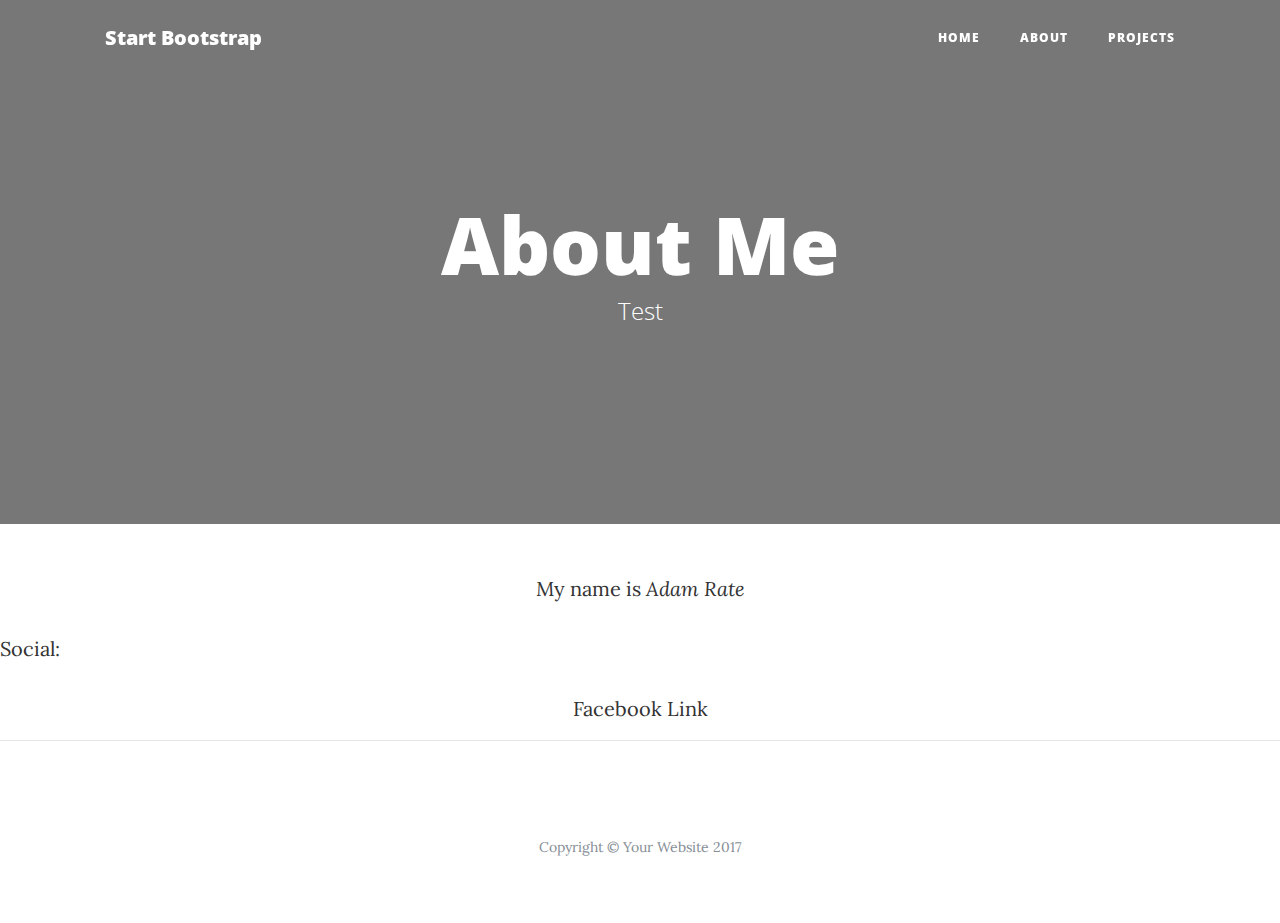
==== AboutMe.html @ 3a183b93 "Updated to site" ====
<!DOCTYPE html>
<html lang="en">

  <head>

    <meta charset="utf-8">
    <meta name="viewport" content="width=device-width, initial-scale=1, shrink-to-fit=no">
    <meta name="description" content="">
    <meta name="author" content="">

    <title>Clean Blog - Start Bootstrap Theme</title>

    <!-- Bootstrap core CSS -->
    <link href="css/bootstrap.min.css" rel="stylesheet">

    <!-- Custom fonts for this template -->
    <link href="css/font-awesome/css/font-awesome.min.css" rel="stylesheet" type="text/css">
    <link href='https://fonts.googleapis.com/css?family=Lora:400,700,400italic,700italic' rel='stylesheet' type='text/css'>
    <link href='https://fonts.googleapis.com/css?family=Open+Sans:300italic,400italic,600italic,700italic,800italic,400,300,600,700,800' rel='stylesheet' type='text/css'>

    <!-- Custom styles for this template -->
    <link href="css/clean-blog.min.css" rel="stylesheet">

  </head>

  <body>

    <!-- Navigation -->
    <nav class="navbar navbar-expand-lg navbar-light fixed-top" id="mainNav">
      <div class="container">
        <a class="navbar-brand" href="Home.html">Start Bootstrap</a>
        <button class="navbar-toggler navbar-toggler-right" type="button" data-toggle="collapse" data-target="#navbarResponsive" aria-controls="navbarResponsive" aria-expanded="false" aria-label="Toggle navigation">
          Menu
          <i class="fa fa-bars"></i>
        </button>
        <div class="collapse navbar-collapse" id="navbarResponsive">
          <ul class="navbar-nav ml-auto">
            <li class="nav-item">
              <a class="nav-link" href="Home.html">Home</a>
            </li>
            <li class="nav-item">
              <a class="nav-link" href="AboutMe.html">About</a>
            </li>
            <li class="nav-item">
              <a class="nav-link" href="ProjectList.html">Projects</a>
            </li>
          </ul>
        </div>
      </div>
    </nav>

    <!-- Page Header -->
    <header class="masthead" style="background-image: url('img/about-bg.jpg')">
      <div class="container">
        <div class="row">
          <div class="col-lg-8 col-md-10 mx-auto">
            <div class="page-heading">
              <h1>About Me</h1>
              <span class="subheading">Test</span>
            </div>
          </div>
        </div>
      </div>
    </header>

    <!-- Main Content -->
    <div align="center">
          <p>My name is <i>Adam Rate</i></p>
    </div>

    <div>
      Social:
    </div>


    <div align = "center">
      <p></p>
        Facebook Link
    </div>

    <hr>

    <!-- Footer -->
    <footer>

            <p class="copyright text-muted">Copyright &copy; Your Website 2017</p>

    </footer>

    <!-- Bootstrap core JavaScript -->
    <script src="js/jquery/jquery.min.js"></script>
    <script src="js/popper/popper.min.js"></script>
    <script src="js/bootstrap.min.js"></script>

    <!-- Custom scripts for this template -->
    <script src="js/clean-blog.min.js"></script>

  </body>

</html>
---- css/clean-blog.min.css ----
/*!
 * Start Bootstrap - Clean Blog v4.0.0-beta (https://startbootstrap.com/template-overviews/clean-blog)
 * Copyright 2013-2017 Start Bootstrap
 * Licensed under MIT (https://github.com/BlackrockDigital/startbootstrap-clean-blog/blob/master/LICENSE)
 */body{font-size:20px;color:#333;font-family:Lora,'Times New Roman',serif}p{line-height:1.5;margin:30px 0}p a{text-decoration:underline}h1,h2,h3,h4,h5,h6{font-weight:800;font-family:'Open Sans','Helvetica Neue',Helvetica,Arial,sans-serif}a{color:#333;-webkit-transition:all .2s;-moz-transition:all .2s;transition:all .2s}a:focus,a:hover{color:#0085a1}a img:focus,a img:hover{cursor:zoom-in}blockquote{font-style:italic;color:#777}.section-heading{font-size:36px;font-weight:700;margin-top:60px}.caption{font-size:14px;font-style:italic;display:block;margin:0;padding:10px;text-align:center;border-bottom-right-radius:5px;border-bottom-left-radius:5px}::-moz-selection{color:#fff;background:#0085a1;text-shadow:none}::selection{color:#fff;background:#0085a1;text-shadow:none}img::selection{color:#fff;background:0 0}img::-moz-selection{color:#fff;background:0 0}body{-webkit-tap-highlight-color:#0085a1}#mainNav{position:absolute;border-bottom:1px solid #eee;background-color:#fff;font-family:'Open Sans','Helvetica Neue',Helvetica,Arial,sans-serif}#mainNav .navbar-brand{font-weight:800;color:#777}#mainNav .navbar-toggler{font-size:12px;font-weight:800;padding:13px;text-transform:uppercase;color:#777}#mainNav .navbar-nav>li.nav-item>a{font-size:12px;font-weight:800;letter-spacing:1px;text-transform:uppercase}@media only screen and (min-width:992px){#mainNav{border-bottom:1px solid transparent;background:0 0}#mainNav .navbar-brand{padding:15px 20px;color:#fff}#mainNav .navbar-brand:focus,#mainNav .navbar-brand:hover{color:rgba(255,255,255,.8)}#mainNav .navbar-nav>li.nav-item>a{padding:15px 20px;color:#fff}#mainNav .navbar-nav>li.nav-item>a:focus,#mainNav .navbar-nav>li.nav-item>a:hover{color:rgba(255,255,255,.8)}}@media only screen and (min-width:1170px){#mainNav{-webkit-transition:background-color .2s;-moz-transition:background-color .2s;transition:background-color .2s;-webkit-transform:translate3d(0,0,0);-moz-transform:translate3d(0,0,0);-ms-transform:translate3d(0,0,0);-o-transform:translate3d(0,0,0);transform:translate3d(0,0,0);-webkit-backface-visibility:hidden}#mainNav.is-fixed{position:fixed;top:-77px;-webkit-transition:-webkit-transform .2s;-moz-transition:-moz-transform .2s;transition:transform .2s;border-bottom:1px solid #fff;background-color:rgba(255,255,255,.9)}#mainNav.is-fixed .navbar-brand{color:#333}#mainNav.is-fixed .navbar-brand:focus,#mainNav.is-fixed .navbar-brand:hover{color:#0085a1}#mainNav.is-fixed .navbar-nav>li.nav-item>a{color:#333}#mainNav.is-fixed .navbar-nav>li.nav-item>a:focus,#mainNav.is-fixed .navbar-nav>li.nav-item>a:hover{color:#0085a1}#mainNav.is-visible{-webkit-transform:translate3d(0,100%,0);-moz-transform:translate3d(0,100%,0);-ms-transform:translate3d(0,100%,0);-o-transform:translate3d(0,100%,0);transform:translate3d(0,100%,0)}}header.masthead{margin-bottom:50px;background:no-repeat center center;background-color:#777;background-attachment:scroll;-webkit-background-size:cover;-moz-background-size:cover;-o-background-size:cover;background-size:cover}header.masthead .page-heading,header.masthead .post-heading,header.masthead .site-heading{padding:200px 0 150px;color:#fff}@media only screen and (min-width:768px){header.masthead .page-heading,header.masthead .post-heading,header.masthead .site-heading{padding:200px 0}}header.masthead .page-heading,header.masthead .site-heading{text-align:center}header.masthead .page-heading h1,header.masthead .site-heading h1{font-size:50px;margin-top:0}header.masthead .page-heading .subheading,header.masthead .site-heading .subheading{font-size:24px;font-weight:300;line-height:1.1;display:block;margin:10px 0 0;font-family:'Open Sans','Helvetica Neue',Helvetica,Arial,sans-serif}@media only screen and (min-width:768px){header.masthead .page-heading h1,header.masthead .site-heading h1{font-size:80px}}header.masthead .post-heading h1{font-size:35px}header.masthead .post-heading .meta,header.masthead .post-heading .subheading{line-height:1.1;display:block}header.masthead .post-heading .subheading{font-size:24px;font-weight:600;margin:10px 0 30px;font-family:'Open Sans','Helvetica Neue',Helvetica,Arial,sans-serif}header.masthead .post-heading .meta{font-size:20px;font-weight:300;font-style:italic;font-family:Lora,'Times New Roman',serif}header.masthead .post-heading .meta a{color:#fff}@media only screen and (min-width:768px){header.masthead .post-heading h1{font-size:55px}header.masthead .post-heading .subheading{font-size:30px}}.post-preview>a{color:#333}.post-preview>a:focus,.post-preview>a:hover{text-decoration:none;color:#0085a1}.post-preview>a>.post-title{font-size:30px;margin-top:30px;margin-bottom:10px}.post-preview>a>.post-subtitle{font-weight:300;margin:0 0 10px}.post-preview>.post-meta{font-size:18px;font-style:italic;margin-top:0;color:#777}.post-preview>.post-meta>a{text-decoration:none;color:#333}.post-preview>.post-meta>a:focus,.post-preview>.post-meta>a:hover{text-decoration:underline;color:#0085a1}@media only screen and (min-width:768px){.post-preview>a>.post-title{font-size:36px}}.floating-label-form-group{font-size:14px;position:relative;margin-bottom:0;padding-bottom:.5em;border-bottom:1px solid #eee}.floating-label-form-group input,.floating-label-form-group textarea{font-size:1.5em;position:relative;z-index:1;padding:0;resize:none;border:none;border-radius:0;background:0 0;box-shadow:none!important;font-family:Lora,'Times New Roman',serif}.floating-label-form-group input::-webkit-input-placeholder,.floating-label-form-group textarea::-webkit-input-placeholder{color:#777;font-family:Lora,'Times New Roman',serif}.floating-label-form-group label{font-size:.85em;line-height:1.764705882em;position:relative;z-index:0;top:2em;display:block;margin:0;-webkit-transition:top .3s ease,opacity .3s ease;-moz-transition:top .3s ease,opacity .3s ease;-ms-transition:top .3s ease,opacity .3s ease;transition:top .3s ease,opacity .3s ease;vertical-align:middle;vertical-align:baseline;opacity:0}.floating-label-form-group .help-block{margin:15px 0}.floating-label-form-group-with-value label{top:0;opacity:1}.floating-label-form-group-with-focus label{color:#0085a1}form .form-group:first-child .floating-label-form-group{border-top:1px solid #eee}footer{padding:50px 0 65px}footer .list-inline{margin:0;padding:0}footer .copyright{font-size:14px;margin-bottom:0;text-align:center}.btn{font-size:14px;font-weight:800;padding:15px 25px;letter-spacing:1px;text-transform:uppercase;border-radius:0;font-family:'Open Sans','Helvetica Neue',Helvetica,Arial,sans-serif}.btn-primary{color:#fff;border-color:#0085a1;background-color:#0085a1}.btn-primary.focus,.btn-primary:focus{color:#fff;border-color:#001c22;background-color:#005b6e}.btn-primary:hover{color:#fff;border-color:#005264;background-color:#005b6e}.btn-primary.active,.btn-primary:active,.open>.btn-primary.dropdown-toggle{color:#fff;border-color:#005264;background-color:#005b6e}.btn-primary.active.focus,.btn-primary.active:focus,.btn-primary.active:hover,.btn-primary:active.focus,.btn-primary:active:focus,.btn-primary:active:hover,.open>.btn-primary.dropdown-toggle.focus,.open>.btn-primary.dropdown-toggle:focus,.open>.btn-primary.dropdown-toggle:hover{color:#fff;border-color:#001c22;background-color:#003d4a}.btn-primary.active,.btn-primary:active,.open>.btn-primary.dropdown-toggle{background-image:none}.btn-primary.disabled.focus,.btn-primary.disabled:focus,.btn-primary.disabled:hover,.btn-primary[disabled].focus,.btn-primary[disabled]:focus,.btn-primary[disabled]:hover,fieldset[disabled] .btn-primary.focus,fieldset[disabled] .btn-primary:focus,fieldset[disabled] .btn-primary:hover{border-color:#0085a1;background-color:#0085a1}.btn-primary .badge{color:#0085a1;background-color:#fff}.btn-lg{font-size:16px;padding:25px 35px}.btn-default:focus,.btn-default:hover{color:#fff;border:1px solid #0085a1;background-color:#0085a1}
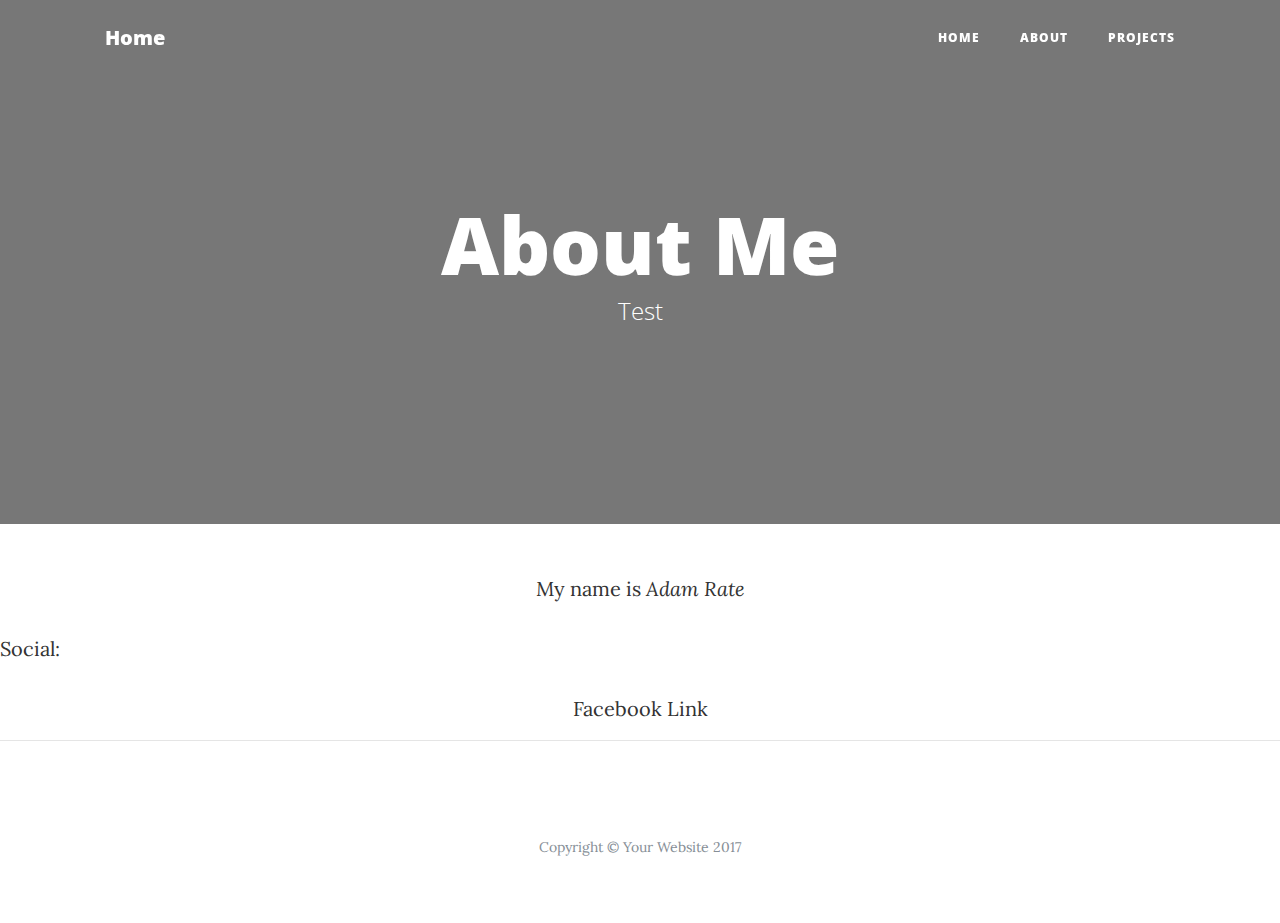
==== commit 62783f5e: "Added Github link" ====
--- a/AboutMe.html
+++ b/AboutMe.html
@@ -1,100 +1,101 @@
 <!DOCTYPE html>
 <html lang="en">
 
-  <head>
+<head>
 
-    <meta charset="utf-8">
-    <meta name="viewport" content="width=device-width, initial-scale=1, shrink-to-fit=no">
-    <meta name="description" content="">
-    <meta name="author" content="">
+  <meta charset="utf-8">
+  <meta name="viewport" content="width=device-width, initial-scale=1, shrink-to-fit=no">
+  <meta name="description" content="">
+  <meta name="author" content="">
 
-    <title>Clean Blog - Start Bootstrap Theme</title>
+  <title>Clean Blog - Start Bootstrap Theme</title>
 
-    <!-- Bootstrap core CSS -->
-    <link href="css/bootstrap.min.css" rel="stylesheet">
+  <!-- Bootstrap core CSS -->
+  <link href="css/bootstrap.min.css" rel="stylesheet">
 
-    <!-- Custom fonts for this template -->
-    <link href="css/font-awesome/css/font-awesome.min.css" rel="stylesheet" type="text/css">
-    <link href='https://fonts.googleapis.com/css?family=Lora:400,700,400italic,700italic' rel='stylesheet' type='text/css'>
-    <link href='https://fonts.googleapis.com/css?family=Open+Sans:300italic,400italic,600italic,700italic,800italic,400,300,600,700,800' rel='stylesheet' type='text/css'>
+  <!-- Custom fonts for this template -->
+  <link href='https://fonts.googleapis.com/css?family=Lora:400,700,400italic,700italic' rel='stylesheet' type='text/css'>
+  <link href='https://fonts.googleapis.com/css?family=Open+Sans:300italic,400italic,600italic,700italic,800italic,400,300,600,700,800'
+    rel='stylesheet' type='text/css'>
 
-    <!-- Custom styles for this template -->
-    <link href="css/clean-blog.min.css" rel="stylesheet">
+  <!-- Custom styles for this template -->
+  <link href="css/clean-blog.min.css" rel="stylesheet">
 
-  </head>
+</head>
 
-  <body>
+<body>
 
-    <!-- Navigation -->
-    <nav class="navbar navbar-expand-lg navbar-light fixed-top" id="mainNav">
-      <div class="container">
-        <a class="navbar-brand" href="Home.html">Start Bootstrap</a>
-        <button class="navbar-toggler navbar-toggler-right" type="button" data-toggle="collapse" data-target="#navbarResponsive" aria-controls="navbarResponsive" aria-expanded="false" aria-label="Toggle navigation">
+  <!-- Navigation -->
+  <nav class="navbar navbar-expand-lg navbar-light fixed-top" id="mainNav">
+    <div class="container">
+      <a class="navbar-brand" href="index.html">Home</a>
+      <button class="navbar-toggler navbar-toggler-right" type="button" data-toggle="collapse" data-target="#navbarResponsive"
+        aria-controls="navbarResponsive" aria-expanded="false" aria-label="Toggle navigation">
           Menu
           <i class="fa fa-bars"></i>
         </button>
-        <div class="collapse navbar-collapse" id="navbarResponsive">
-          <ul class="navbar-nav ml-auto">
-            <li class="nav-item">
-              <a class="nav-link" href="Home.html">Home</a>
-            </li>
-            <li class="nav-item">
-              <a class="nav-link" href="AboutMe.html">About</a>
-            </li>
-            <li class="nav-item">
-              <a class="nav-link" href="ProjectList.html">Projects</a>
-            </li>
-          </ul>
-        </div>
+      <div class="collapse navbar-collapse" id="navbarResponsive">
+        <ul class="navbar-nav ml-auto">
+          <li class="nav-item">
+            <a class="nav-link" href="index.html">Home</a>
+          </li>
+          <li class="nav-item">
+            <a class="nav-link" href="AboutMe.html">About</a>
+          </li>
+          <li class="nav-item">
+            <a class="nav-link" href="ProjectList.html">Projects</a>
+          </li>
+        </ul>
       </div>
-    </nav>
+    </div>
+  </nav>
 
-    <!-- Page Header -->
-    <header class="masthead" style="background-image: url('img/about-bg.jpg')">
-      <div class="container">
-        <div class="row">
-          <div class="col-lg-8 col-md-10 mx-auto">
-            <div class="page-heading">
-              <h1>About Me</h1>
-              <span class="subheading">Test</span>
-            </div>
+  <!-- Page Header -->
+  <header class="masthead" BGCOLOR="#111">
+    <div class="container">
+      <div class="row">
+        <div class="col-lg-8 col-md-10 mx-auto">
+          <div class="page-heading">
+            <h1>About Me</h1>
+            <span class="subheading">Test</span>
           </div>
         </div>
       </div>
-    </header>
+    </div>
+  </header>
 
-    <!-- Main Content -->
-    <div align="center">
-          <p>My name is <i>Adam Rate</i></p>
-    </div>
+  <!-- Main Content -->
+  <div align="center">
+    <p>My name is <i>Adam Rate</i></p>
+  </div>
 
-    <div>
-      Social:
-    </div>
+  <div>
+    Social:
+  </div>
 
 
-    <div align = "center">
-      <p></p>
-        Facebook Link
-    </div>
+  <div align="center">
+    <p></p>
+    Facebook Link
+  </div>
 
-    <hr>
+  <hr>
 
-    <!-- Footer -->
-    <footer>
+  <!-- Footer -->
+  <footer>
 
-            <p class="copyright text-muted">Copyright &copy; Your Website 2017</p>
+    <p class="copyright text-muted">Copyright &copy; Your Website 2017</p>
 
-    </footer>
+  </footer>
 
-    <!-- Bootstrap core JavaScript -->
-    <script src="js/jquery/jquery.min.js"></script>
-    <script src="js/popper/popper.min.js"></script>
-    <script src="js/bootstrap.min.js"></script>
+  <!-- Bootstrap core JavaScript -->
+  <script src="js/jquery/jquery.min.js"></script>
+  <script src="js/popper/popper.min.js"></script>
+  <script src="js/bootstrap.min.js"></script>
 
-    <!-- Custom scripts for this template -->
-    <script src="js/clean-blog.min.js"></script>
+  <!-- Custom scripts for this template -->
+  <script src="js/clean-blog.min.js"></script>
 
-  </body>
+</body>
 
-</html>
+</html>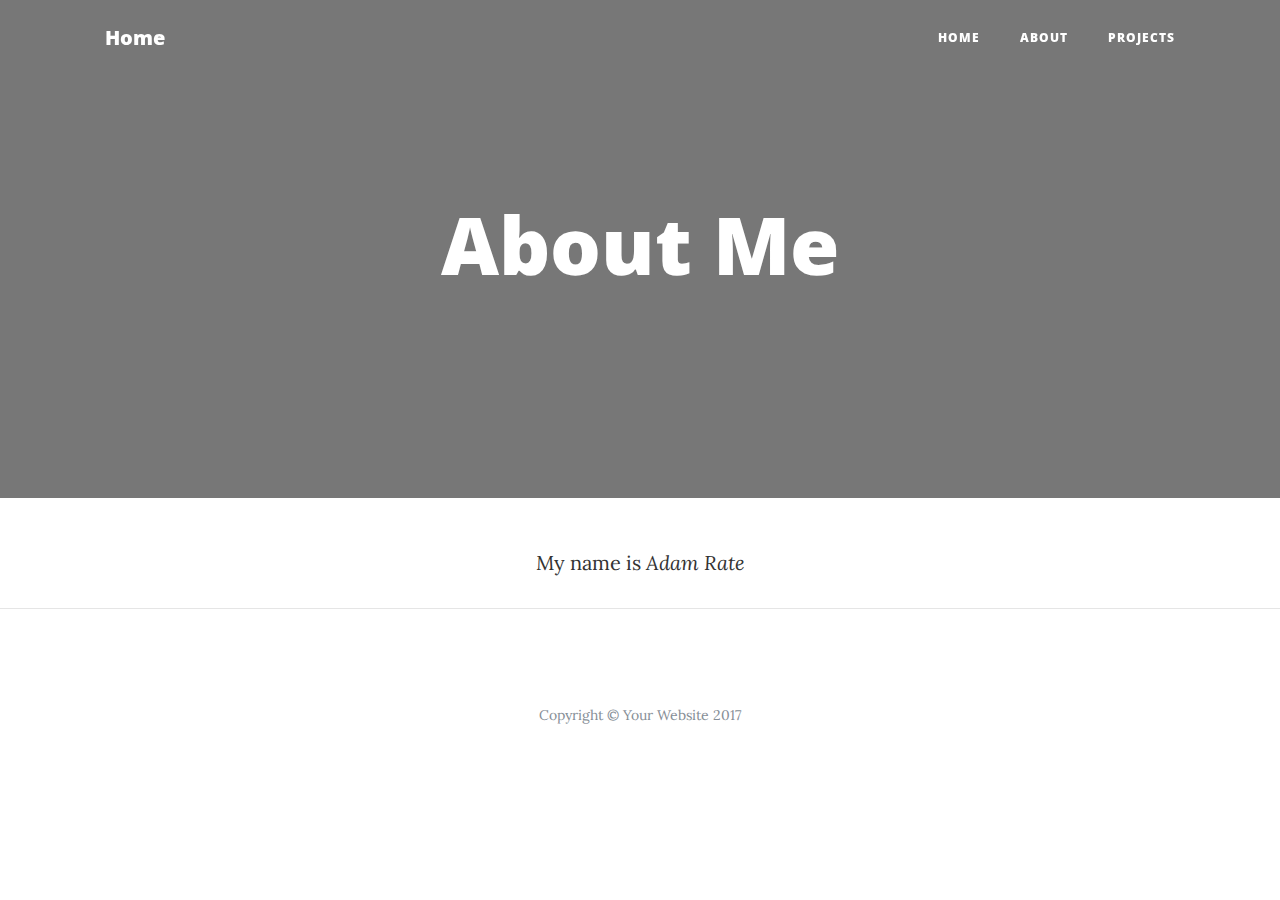
==== commit 11ffe624: "RektAngle added" ====
--- a/AboutMe.html
+++ b/AboutMe.html
@@ -57,7 +57,7 @@
         <div class="col-lg-8 col-md-10 mx-auto">
           <div class="page-heading">
             <h1>About Me</h1>
-            <span class="subheading">Test</span>
+            <span class="subheading"></span>
           </div>
         </div>
       </div>
@@ -69,15 +69,6 @@
     <p>My name is <i>Adam Rate</i></p>
   </div>
 
-  <div>
-    Social:
-  </div>
-
-
-  <div align="center">
-    <p></p>
-    Facebook Link
-  </div>
 
   <hr>
 
